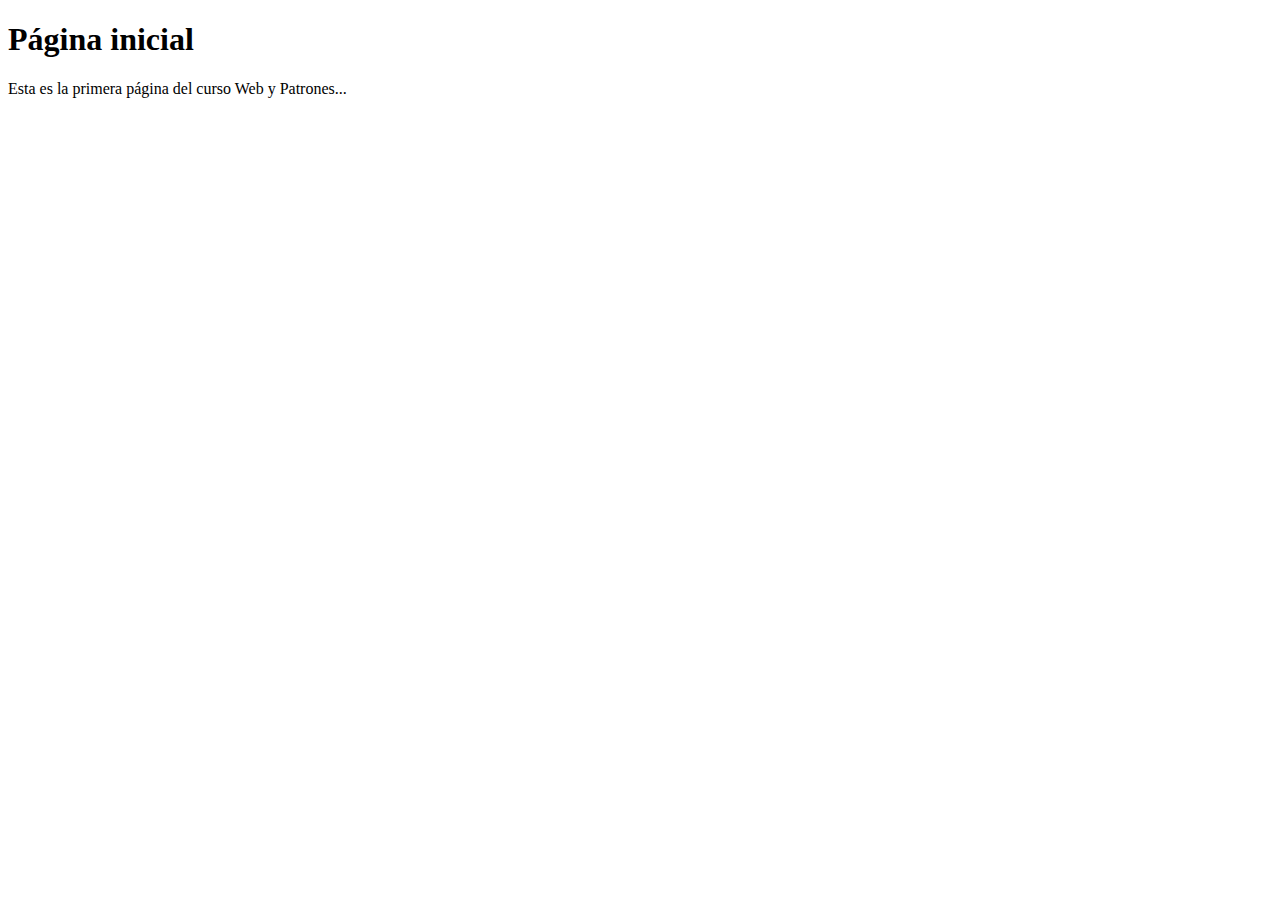
==== src/main/resources/static/index.html @ 54c13dab "Se modifica el puerto del servidor y se crea la primera página web" ====
<!DOCTYPE html>
<!--
Click nbfs://nbhost/SystemFileSystem/Templates/Licenses/license-default.txt to change this license
Click nbfs://nbhost/SystemFileSystem/Templates/Other/html.html to edit this template
-->
<html>
    <head>
        <title>TODO supply a title</title>
        <meta charset="UTF-8">
        <meta name="viewport" content="width=device-width, initial-scale=1.0">
    </head>
    <body>
        <h1>Página inicial</h1>
        <p>Esta es la primera página del curso Web y Patrones...</p>
    </body>
</html>
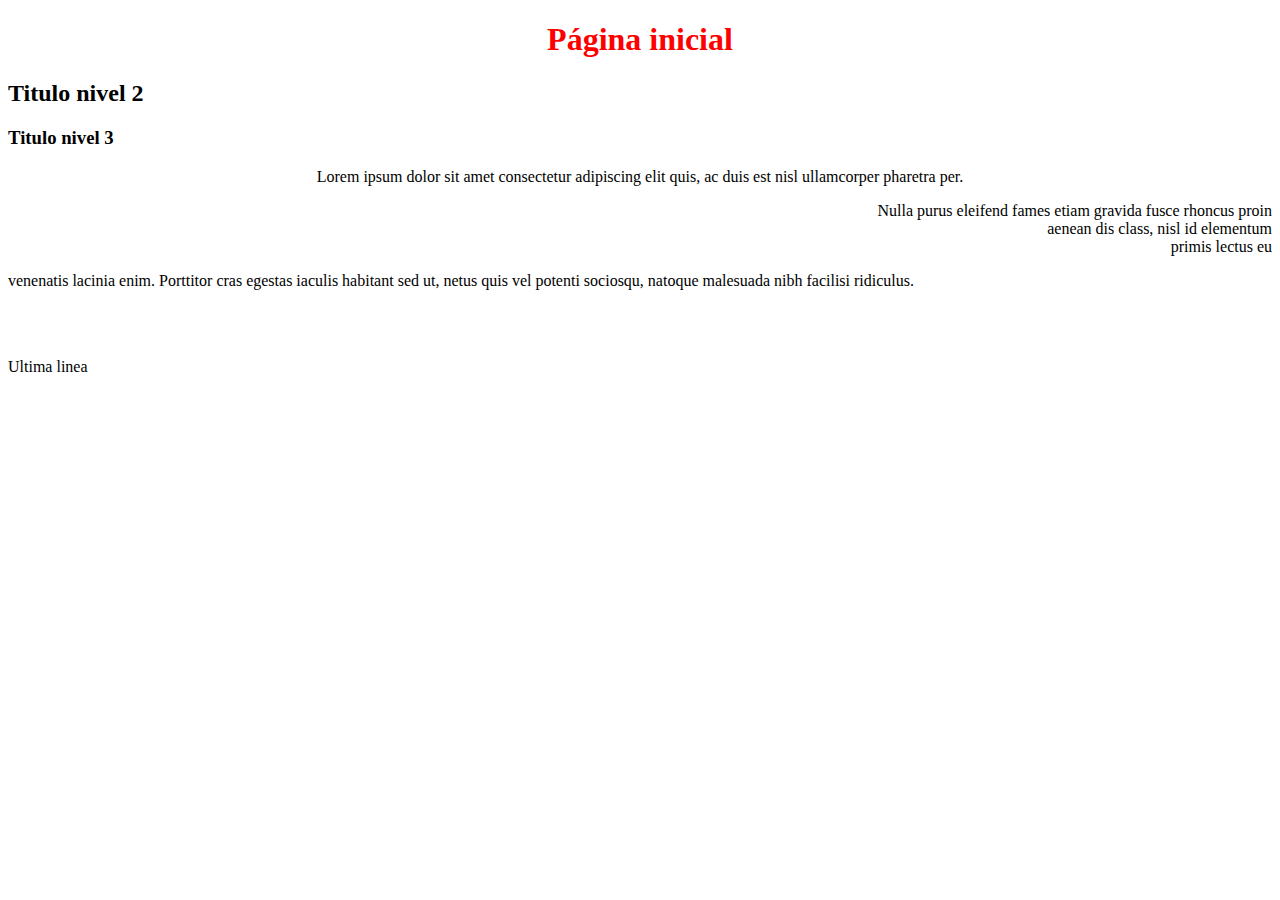
==== commit b93400e3: "Finalizacion clase 01" ====
--- a/src/main/resources/static/index.html
+++ b/src/main/resources/static/index.html
@@ -5,12 +5,24 @@
 -->
 <html>
     <head>
-        <title>TODO supply a title</title>
+        <title>Ejemplo 1</title>
         <meta charset="UTF-8">
         <meta name="viewport" content="width=device-width, initial-scale=1.0">
     </head>
     <body>
-        <h1>Página inicial</h1>
-        <p>Esta es la primera página del curso Web y Patrones...</p>
+        <h1 style="text-align: center; color:red">Página inicial</h1> <!--usar punto y coma para ir agregando propiedades al texto-->
+        <h2>Titulo nivel 2</h2>
+        <h3>Titulo nivel 3</h3>
+        <div> <!-- etiqueta para englobar elementos, en este caso son parrafos pero son utiles para desarrollos muy grandes -->
+            <!--<div style=" text-align: center"      para darle formato a todo lo que esta dentro del -->    
+        <p style="text-align: center">Lorem ipsum dolor sit amet consectetur adipiscing elit quis, ac duis est nisl ullamcorper pharetra per. </p> <!--etiqueta para parrafos-->
+        <p style="text-align: right">Nulla purus eleifend fames etiam gravida fusce rhoncus proin <br> 
+            aenean dis class, nisl id elementum <br> 
+            primis lectus eu </p>
+        <p style="text-align: left">venenatis lacinia enim. Porttitor cras egestas iaculis habitant sed ut, netus quis vel potenti sociosqu, natoque malesuada nibh facilisi ridiculus.</p>
+        <br>
+        <br>
+        </div>
+        <p>Ultima linea</p>
     </body>
-</html>
+</html>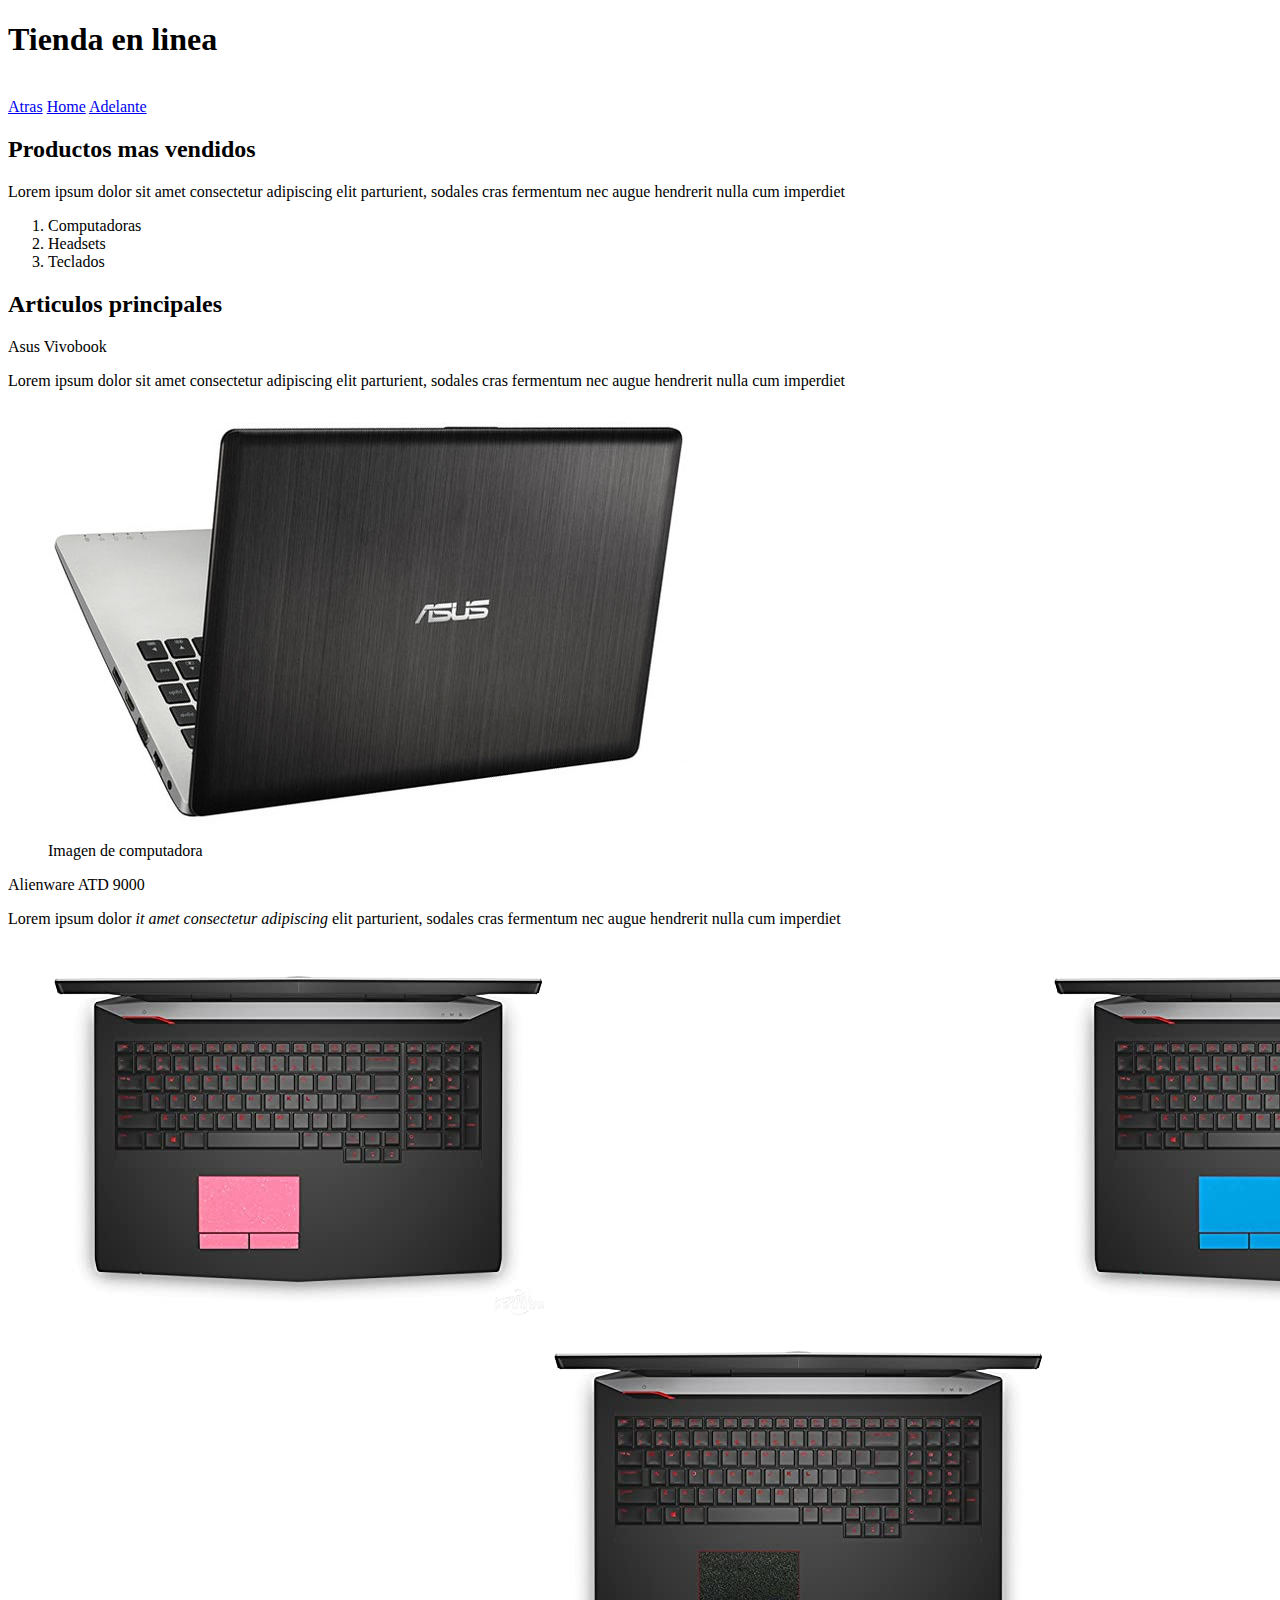
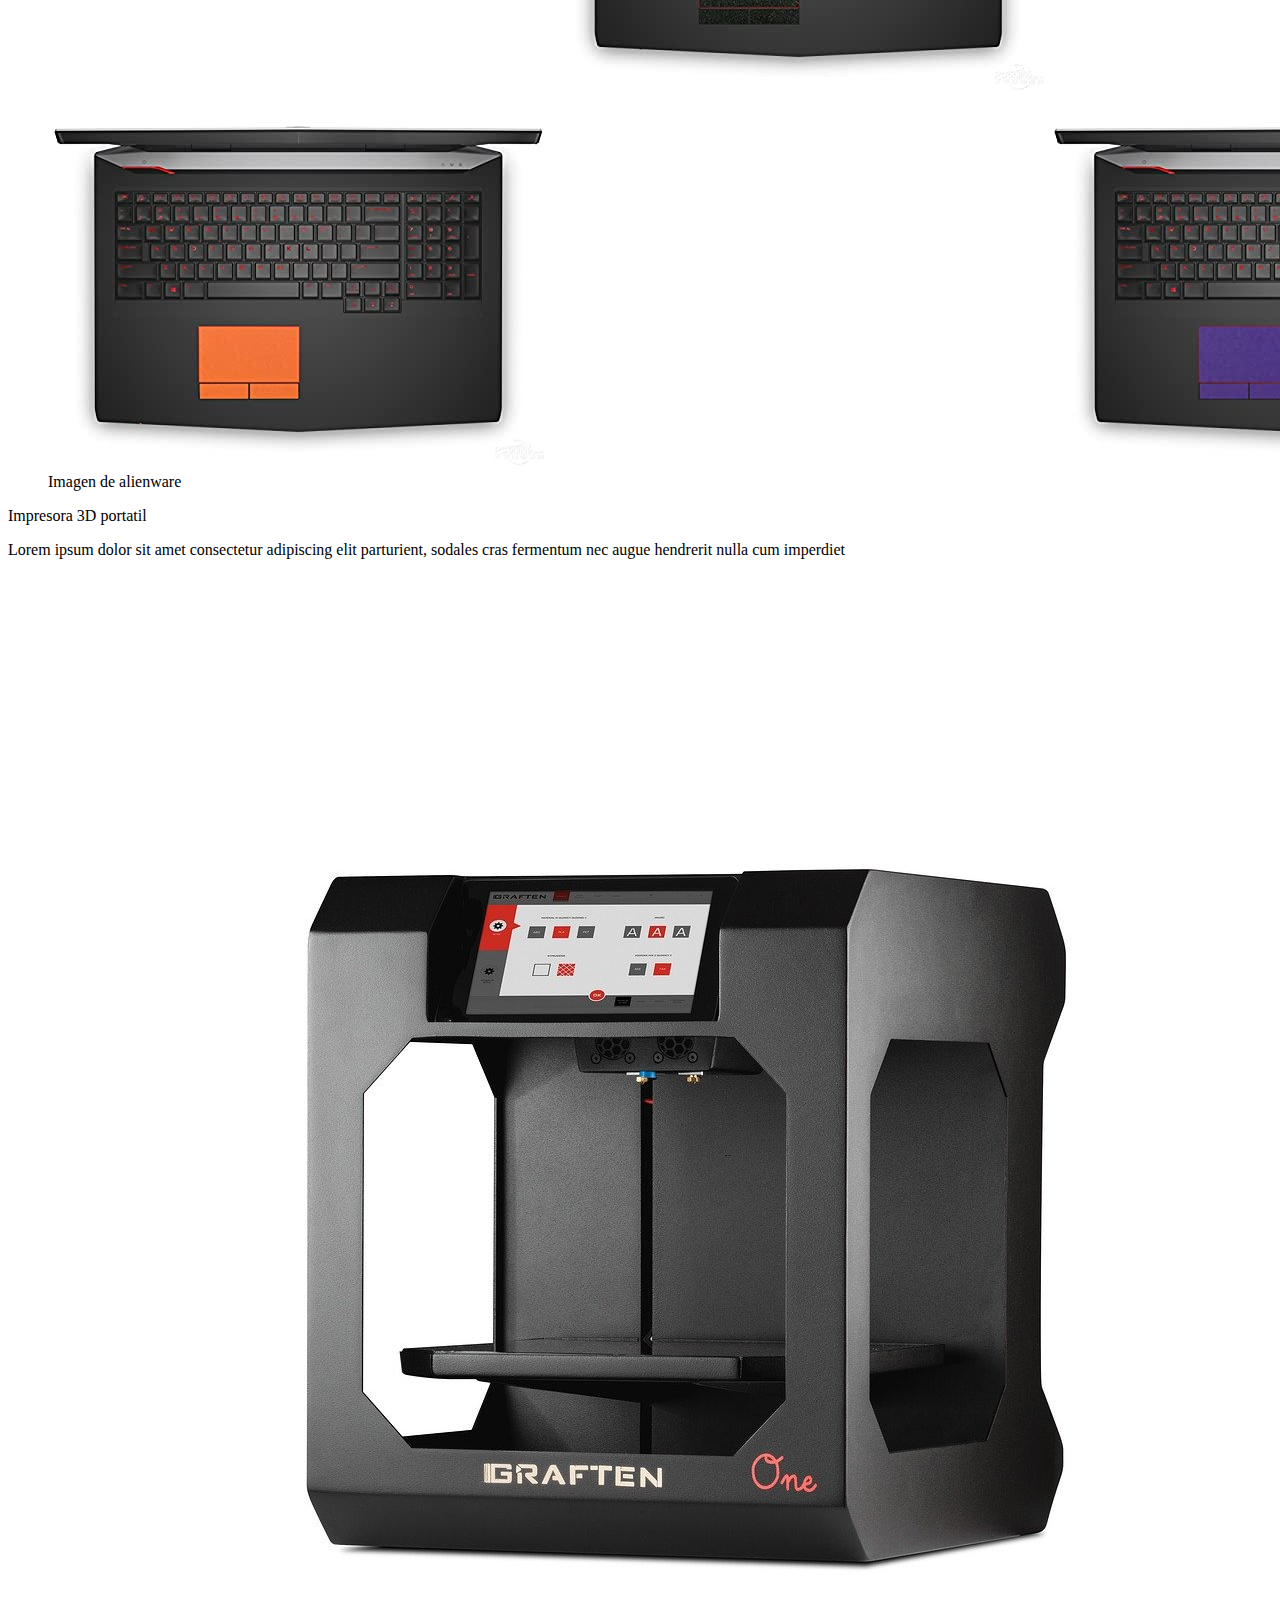
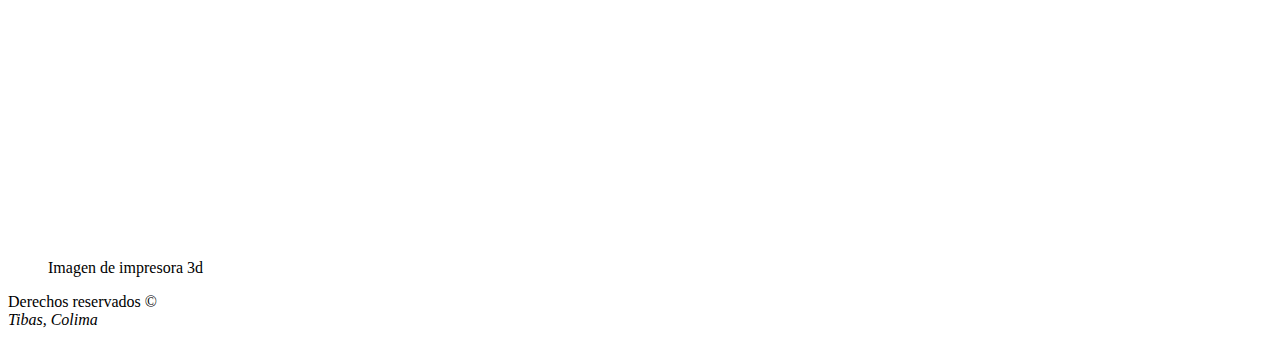
==== commit 487eaba3: "Finalizacion Clase 02" ====
--- a/src/main/resources/static/index.html
+++ b/src/main/resources/static/index.html
@@ -7,22 +7,58 @@
     <head>
         <title>Ejemplo 1</title>
         <meta charset="UTF-8">
-        <meta name="viewport" content="width=device-width, initial-scale=1.0">
+        <meta name="description" content="Pagina del curso de Desarrollo web y patrones.">
+        <meta name="keywords" content="html5, css, web, fidelitas">
+
     </head>
     <body>
-        <h1 style="text-align: center; color:red">Página inicial</h1> <!--usar punto y coma para ir agregando propiedades al texto-->
-        <h2>Titulo nivel 2</h2>
-        <h3>Titulo nivel 3</h3>
-        <div> <!-- etiqueta para englobar elementos, en este caso son parrafos pero son utiles para desarrollos muy grandes -->
-            <!--<div style=" text-align: center"      para darle formato a todo lo que esta dentro del -->    
-        <p style="text-align: center">Lorem ipsum dolor sit amet consectetur adipiscing elit quis, ac duis est nisl ullamcorper pharetra per. </p> <!--etiqueta para parrafos-->
-        <p style="text-align: right">Nulla purus eleifend fames etiam gravida fusce rhoncus proin <br> 
-            aenean dis class, nisl id elementum <br> 
-            primis lectus eu </p>
-        <p style="text-align: left">venenatis lacinia enim. Porttitor cras egestas iaculis habitant sed ut, netus quis vel potenti sociosqu, natoque malesuada nibh facilisi ridiculus.</p>
-        <br>
-        <br>
-        </div>
-        <p>Ultima linea</p>
+        <!-- etiqueta para encabezados-->
+        <header>
+            <h1>Tienda en linea</h1>
+            <br>
+        </header>
+        <!-- etiqueta que indica al navegador que es posiblemente un menu-->
+        <nav>
+            <a href="Ejemplo 9.html">Atras</a>
+            <a href="index.html">Home</a>
+            <a href="Ejemplo 3.html">Adelante</a>   
+        </nav>
+        <aside>
+            <h2>Productos mas vendidos</h2>
+            <p>Lorem ipsum dolor sit amet consectetur adipiscing elit parturient, sodales cras fermentum nec augue hendrerit nulla cum imperdiet</p>
+            <ol>
+                <li> Computadoras</li>
+                <li> Headsets</li>
+                <li> Teclados</li>
+            </ol>
+        </aside>
+        <section>
+            <h2>Articulos principales</h2> 
+            <article>
+                <header>Asus Vivobook</header>
+            <p>Lorem ipsum dolor sit amet consectetur adipiscing elit parturient, sodales cras fermentum nec augue hendrerit nulla cum imperdiet</p>
+            <figure>
+                <img src="Imagenes/vivobook.jpg" alt=""/>
+                <figcaption>Imagen de computadora</figcaption>
+            </figure>
+            </article>
+            <article>
+                <header>Alienware ATD 9000</header>
+                <p>Lorem ipsum dolor <cite> it amet consectetur adipiscing </cite>elit parturient, sodales cras fermentum nec augue hendrerit nulla cum imperdiet</p>
+                <figure>
+                    <img src="Imagenes/atd9000.jpg" alt=""/>
+                <figcaption>Imagen de alienware</figcaption>
+            </figure>
+            </article>
+            <article>
+                <header>Impresora 3D portatil</header>
+            <p>Lorem ipsum dolor sit amet consectetur adipiscing elit parturient, sodales cras fermentum nec augue hendrerit nulla cum imperdiet</p>
+            <figure>
+                <img src="Imagenes/impresora3d.jpg" alt=""/>
+                <figcaption>Imagen de impresora 3d</figcaption>
+            </figure>            
+            </article>
+        </section>
+        <footer>Derechos reservados &COPY  <address>Tibas, Colima</address>  </footer>
     </body>
 </html>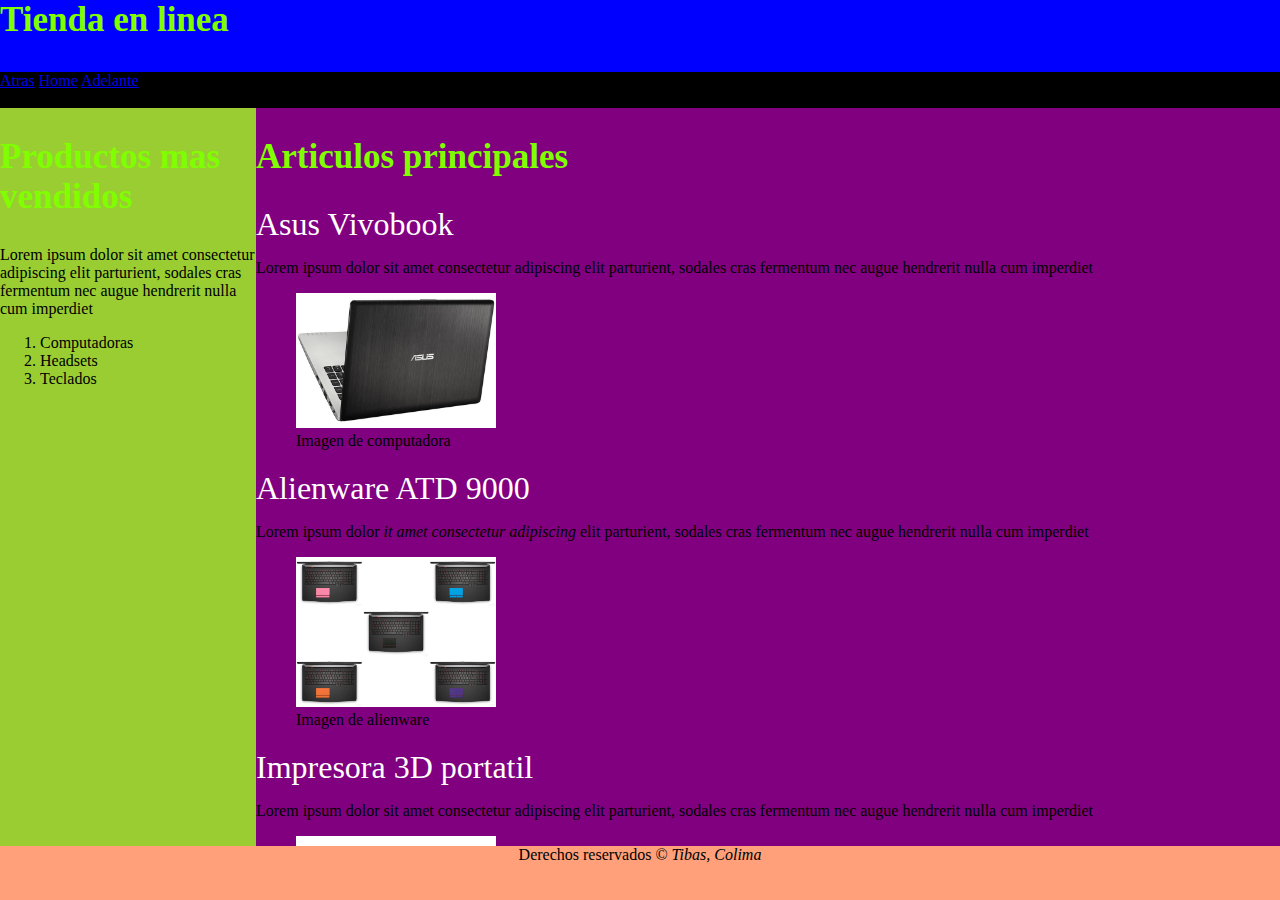
==== commit a55f0350: "Finalizacion Clase 02. Repaso" ====
--- a/src/main/resources/static/index.html
+++ b/src/main/resources/static/index.html
@@ -9,21 +9,21 @@
         <meta charset="UTF-8">
         <meta name="description" content="Pagina del curso de Desarrollo web y patrones.">
         <meta name="keywords" content="html5, css, web, fidelitas">
-
+        <link href="css/estilos.css" rel="stylesheet" type="text/css"/>
     </head>
     <body>
         <!-- etiqueta para encabezados-->
-        <header>
+        <header id="encabezado">
             <h1>Tienda en linea</h1>
-            <br>
+            <br> 
         </header>
         <!-- etiqueta que indica al navegador que es posiblemente un menu-->
-        <nav>
+        <nav id="menu">
             <a href="Ejemplo 9.html">Atras</a>
             <a href="index.html">Home</a>
             <a href="Ejemplo 3.html">Adelante</a>   
         </nav>
-        <aside>
+        <aside id="barraLateral">
             <h2>Productos mas vendidos</h2>
             <p>Lorem ipsum dolor sit amet consectetur adipiscing elit parturient, sodales cras fermentum nec augue hendrerit nulla cum imperdiet</p>
             <ol>
@@ -32,33 +32,105 @@
                 <li> Teclados</li>
             </ol>
         </aside>
-        <section>
+        <section id="contenido">
             <h2>Articulos principales</h2> 
             <article>
-                <header>Asus Vivobook</header>
+                <header class="tituloProducto">Asus Vivobook</header>
             <p>Lorem ipsum dolor sit amet consectetur adipiscing elit parturient, sodales cras fermentum nec augue hendrerit nulla cum imperdiet</p>
             <figure>
-                <img src="Imagenes/vivobook.jpg" alt=""/>
+                <img src="Imagenes/vivobook.jpg" alt="" width="200"/>
                 <figcaption>Imagen de computadora</figcaption>
             </figure>
             </article>
             <article>
-                <header>Alienware ATD 9000</header>
+                <header class="tituloProducto">Alienware ATD 9000</header>
                 <p>Lorem ipsum dolor <cite> it amet consectetur adipiscing </cite>elit parturient, sodales cras fermentum nec augue hendrerit nulla cum imperdiet</p>
                 <figure>
-                    <img src="Imagenes/atd9000.jpg" alt=""/>
+                    <img src="Imagenes/atd9000.jpg" alt="" width="200"/>
                 <figcaption>Imagen de alienware</figcaption>
             </figure>
             </article>
             <article>
-                <header>Impresora 3D portatil</header>
+                <header class="tituloProducto">Impresora 3D portatil</header>
             <p>Lorem ipsum dolor sit amet consectetur adipiscing elit parturient, sodales cras fermentum nec augue hendrerit nulla cum imperdiet</p>
             <figure>
-                <img src="Imagenes/impresora3d.jpg" alt=""/>
+                <img src="Imagenes/impresora3d.jpg" alt="" width="200"/>
                 <figcaption>Imagen de impresora 3d</figcaption>
             </figure>            
             </article>
+            <!-- vamos a introducir una tabla, abrir palette y elegir table -->
+            <article>
+                <header>Resumen de lineas de productos</header>
+                <p>Lineas de productos que maneja la tienda</p>
+                <table border="0">
+                <thead id="encabezadoTabla">
+                    <tr> <!-- tr quiere decir ''como toda la fila'' -->
+                        <th>Codigo</th>  <!-- la celda -->
+                        <th>Nombre de linea</th>
+                    </tr>
+                </thead>
+                <tbody id="tablaResumen">  <!-- aqui van los datos de la tabla.   va a tener ocho filas y dos columnas -->
+                    <tr>
+                        <td>1</td>
+                        <td>Tarjetas madre</td>
+                    </tr>
+                    <tr>
+                        <td>2</td>
+                        <td>Monitores</td>
+                    </tr>
+                    <tr>
+                        <td>3</td>
+                        <td>Teclados</td>
+                    </tr>
+                    <tr>
+                        <td>4</td>
+                        <td>Mouse</td>
+                    </tr>
+                    <tr>
+                        <td>5</td>
+                        <td>Tarjetas de video</td>
+                    </tr>
+                    <tr>
+                        <td>6</td>
+                        <td>Headsets</td>
+                    </tr>
+                    <tr>
+                        <td>7</td>
+                        <td>Laptops</td>
+                    </tr>
+                    <tr>
+                        <td>8</td>
+                        <td>Cargadores</td>
+                    </tr>
+                </tbody>
+            </table>
+            <br>
+            <table border="1" style="background-color: whitesmoke">
+                <thead>
+                    <tr>
+                        <!-- A la tabla se le borró un th, entonces tiene unicamente dos columanas en la primera fila-->
+                        <!-- La fila de Detalles va a abarcar dos columnas utilizando el tag colspan="n" para columnas y rowspan="n" para datos-->
+                        <th>Titulo 1</th>
+                        <th colspan="2">Detalles</th>  
+                    </tr>
+                </thead>
+                <tbody>
+                    <tr>
+                        <td>Dato 1</td>
+                        <td>Dato 2</td>
+                        <td rowspan="2">Dato 3</td>
+                    </tr>
+                    <tr>
+                        <td>Dato1</td>
+                        <td>Dato2</td>
+                    </tr>
+                </tbody>
+            </table>
+
+
+            </article>
+            
         </section>
-        <footer>Derechos reservados &COPY  <address>Tibas, Colima</address>  </footer>
+        <footer id="piePagina">Derechos reservados &COPY <address style="display: inline">Tibas, Colima</address>  </footer>
     </body>
 </html>--- a/src/main/resources/static/css/estilos.css
+++ b/src/main/resources/static/css/estilos.css
@@ -0,0 +1,97 @@
+/* 
+    Created on : Feb 7, 2022, 7:42:24 PM
+    Author     : Julian Barquero
+*/
+#encabezado {
+    position: absolute;
+    top: 0;
+    left: 0;
+    height: 8%;
+    width: 100%;
+    background-color: blue;
+    color: white;    
+}
+
+#encabezado h1{     /*  este se usa para aplicar un estilo a todos los h1 de #encabezado  */
+    display: inline;
+}
+
+#menu{
+    position: absolute;
+    top: 8%;    /*incia en 8% xq ahi termina ''encabezado''*/ 
+    left: 0;
+    height: 4%;
+    width: 100%;
+    background-color: black;
+    color: white;    
+}
+
+#menu a:hover{
+    background-color: green;
+    color: white;
+}
+
+#barraLateral{
+    position: absolute;
+    top: 12%;   /* ''12% xq la idea es que este debajo del 8% mas debajo del 4% del menu */
+    left: 0;
+    height: 82%;
+    width: 20%;
+    background-color: yellowgreen;
+    padding-right: 10px; 
+}
+#contenido {
+    position: absolute;
+    top: 12%;   /*  */
+    left: 20%;
+    height: 82%;
+    width: 80%;
+    background-color: purple;
+    padding-right: 10px; 
+    overflow: auto;   /* para meter un scroller dentro de la seccion */
+}
+
+#piePagina {
+    position: absolute;
+    bottom: 0%;   /* inicia en el cero por ciento del fondo de la pagina */
+    left: 0%;
+    height: 6%;
+    width: 100%;
+    background-color: lightsalmon;
+    text-align: center;    
+}
+   /*este es un selector de clases, se introdujo en el header de los articulos de la tienda*/
+.tituloProducto{
+    font-size: 32px;
+    color: white;
+    margin-top: 20px;
+}
+
+h1,h2 {
+    color: chartreuse;
+    font-size: 35px;
+}
+
+#encabezadoTabla {
+    background-color: cyan;
+    color:black;
+    text-align: center;
+}
+    /* va a aplicar a los tr hijos que esten dentro de tablaResumen a las filas impares */
+#tablaResumen tr:nth-child(odd){
+    background-color: yellow;
+    color: black;
+}
+
+   /* va a aplicar  a los tr hijos que esten dentro de tablaResumen a las filas pares */
+#tablaResumen tr:nth-child(even){
+    background-color: fuchsia;
+    color: black;
+}
+
+/* este ejemplo es para aplicarle un estilo a una fila especifica(2) de la tabla.
+#tablaResumen tr:nth-child(2){
+    color:white;
+    background: coral;
+}
+*/
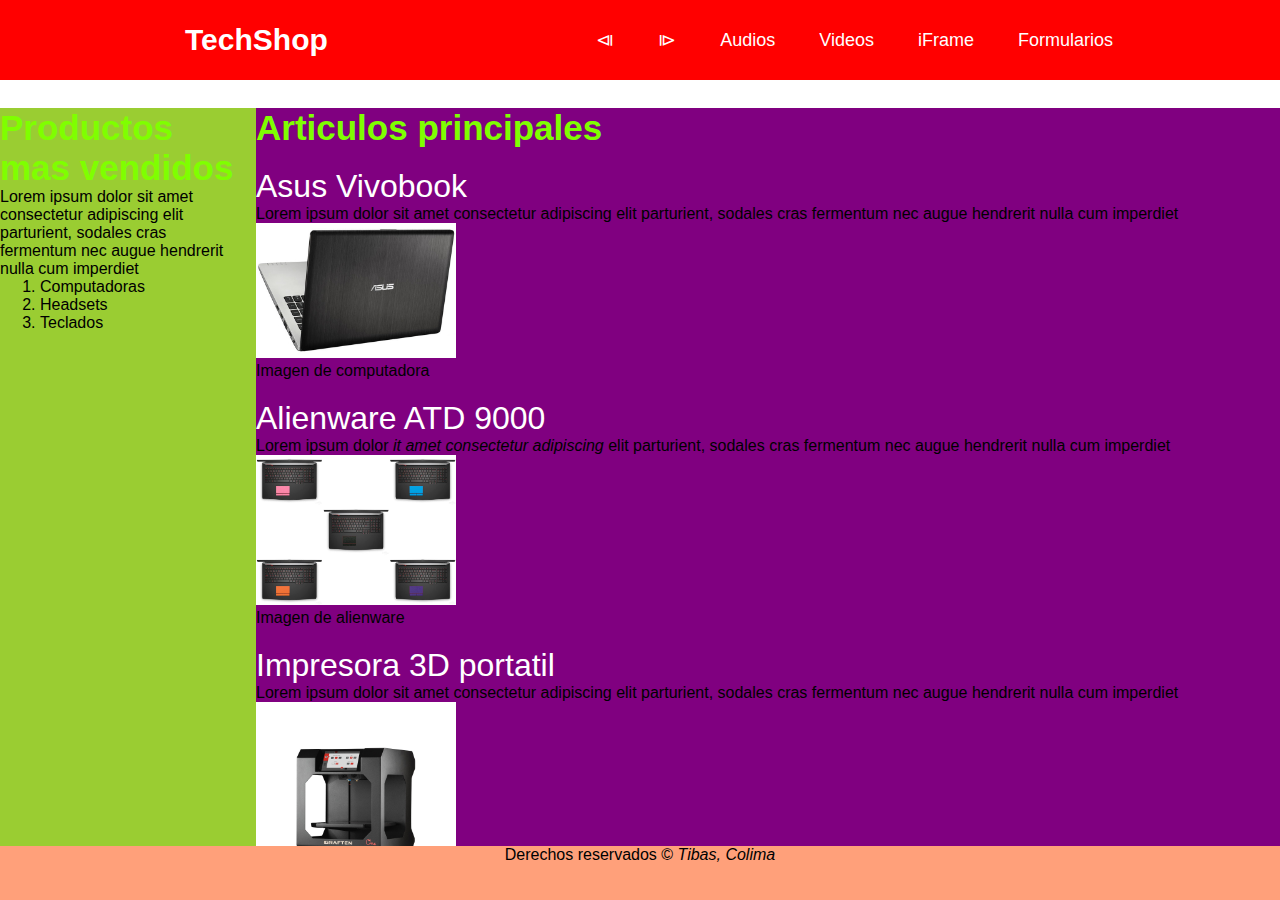
==== commit 5d25e8bb: "Se actualizó el contenido del proyecto de acuerdo con la materia de la clase 3." ====
--- a/src/main/resources/static/index.html
+++ b/src/main/resources/static/index.html
@@ -5,24 +5,33 @@
 -->
 <html>
     <head>
-        <title>Ejemplo 1</title>
+        <title>TechShop - HOME</title>
         <meta charset="UTF-8">
         <meta name="description" content="Pagina del curso de Desarrollo web y patrones.">
         <meta name="keywords" content="html5, css, web, fidelitas">
         <link href="css/estilos.css" rel="stylesheet" type="text/css"/>
+        <link href="css/menu.css" rel="stylesheet" type="text/css"/>
     </head>
     <body>
-        <!-- etiqueta para encabezados-->
+        <!-- etiqueta para encabezados
         <header id="encabezado">
             <h1>Tienda en linea</h1>
             <br> 
+        </header> -->
+        <!-- etiqueta que indica al navegador que es posiblemente un menu-->
+        <header class="header">
+            <nav class="nav">
+                <a href="index.html" class="logo nav-link">TechShop</a> 
+                <ul class="nav-menu">  <!-- este tag es para hacer una lista desordenada -->
+                    <li class="nav-menu-item"><a class="nav-menu-link nav-link" href="Ejemplo 9.html">&LeftTriangleBar;</a></li>
+                    <li class="nav-menu-item"><a class="nav-menu-link nav-link" href="Ejemplo 3.html">&RightTriangleBar;</a></li>
+                    <li class="nav-menu-item"><a class="nav-menu-link nav-link" href="audios.html">Audios</a></li>
+                    <li class="nav-menu-item"><a class="nav-menu-link nav-link" href="videos.html">Videos</a></li>
+                    <li class="nav-menu-item"><a class="nav-menu-link nav-link" href="iframe.html">iFrame</a></li>
+                    <li class="nav-menu-item"><a class="nav-menu-link nav-link" href="formularios.html">Formularios</a></li>
+                </ul>
+            </nav>
         </header>
-        <!-- etiqueta que indica al navegador que es posiblemente un menu-->
-        <nav id="menu">
-            <a href="Ejemplo 9.html">Atras</a>
-            <a href="index.html">Home</a>
-            <a href="Ejemplo 3.html">Adelante</a>   
-        </nav>
         <aside id="barraLateral">
             <h2>Productos mas vendidos</h2>
             <p>Lorem ipsum dolor sit amet consectetur adipiscing elit parturient, sodales cras fermentum nec augue hendrerit nulla cum imperdiet</p>
@@ -131,6 +140,6 @@
             </article>
             
         </section>
-        <footer id="piePagina">Derechos reservados &COPY <address style="display: inline">Tibas, Colima</address>  </footer>
+        <footer id="piePagina">Derechos reservados &COPY <address style="display: inline">Tibas, Colima</address></footer>
     </body>
 </html>--- a/src/main/resources/static/css/menu.css
+++ b/src/main/resources/static/css/menu.css
@@ -0,0 +1,61 @@
+
+*{
+  margin:0;
+  box-sizing: border-box;
+}
+
+body{
+    font-family: sans-serif;
+    padding: 90px 20px 0;
+}
+
+.header{
+    background-color: red;
+    height: 80px;
+    position: fixed;
+    top: 0;
+    left: 0;
+    width: 100%;
+}
+
+.nav{
+    display: flex;
+    justify-content: space-between;
+    max-width: 990px;
+    margin: 0 auto;
+}
+
+.nav-link{
+    color: white;
+    text-decoration: none;
+}
+
+.logo{
+    font-size: 30px;
+    font-weight: bold;
+    padding: 0 40px;  /* como solo hay dos especs entonces aplica arriba el 0 y 40px a los lados */
+    line-height: 80px;
+}
+
+.nav-menu{
+    display: flex;
+    margin-left: 40px;
+    list-style: none;   /*  */
+}
+
+.nav-menu-item{
+    font-size:18px;
+    margin: 0 10px;  /* no va a haber espacio entre pixeles y va a tener 10 px a los lados */
+    line-height: 80px;
+    width: max-content;
+}
+
+.nav-menu-item:hover{
+    background-color: gold;
+    transition: 0.5s;
+}
+
+.nav-menu-link {
+    padding: 8px 12px;
+    border-radius: 4px;
+}